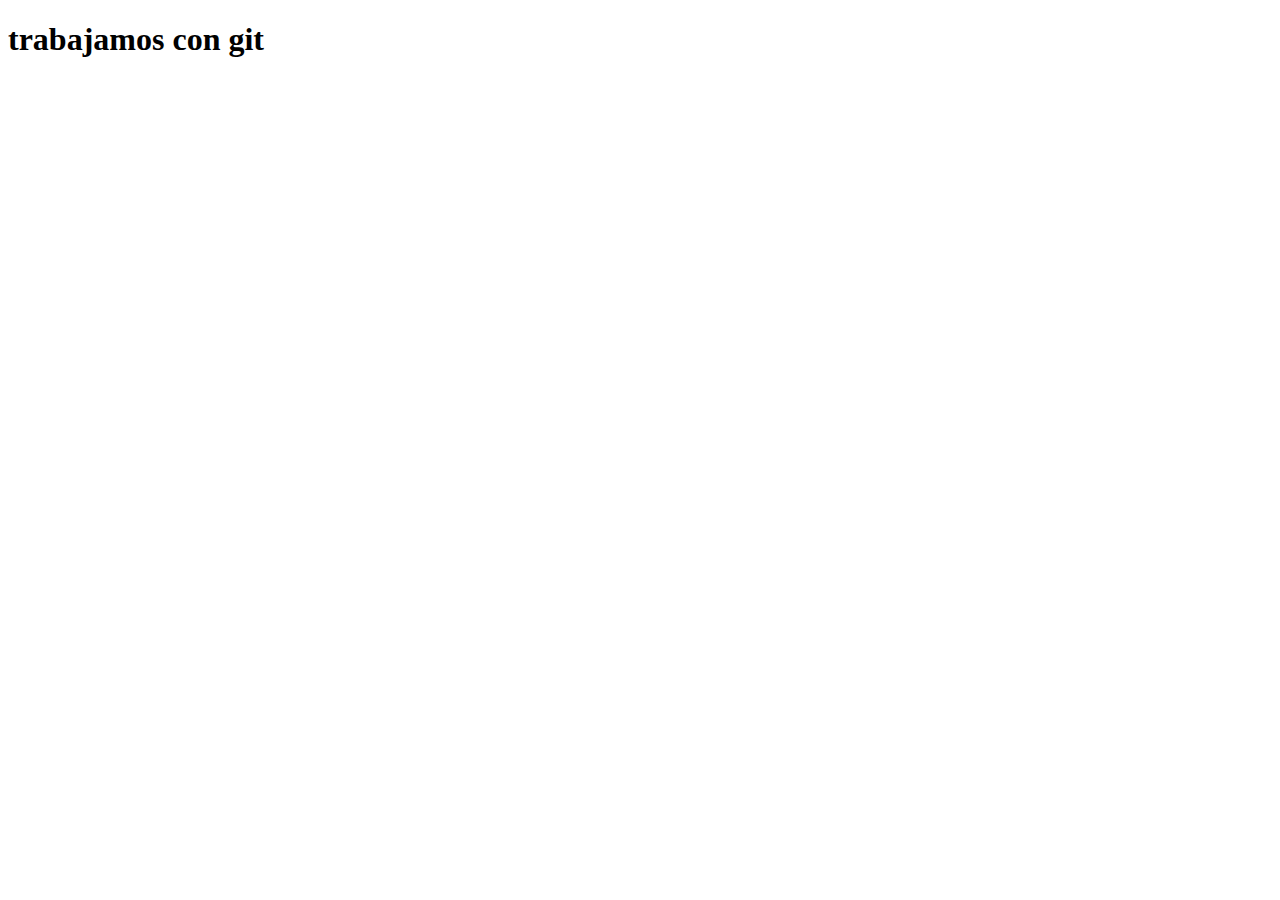
==== index.html @ 7763dc71 "creamos index" ====
<!DOCTYPE html>
<html lang="en">
<head>
    <meta charset="UTF-8">
    <meta http-equiv="X-UA-Compatible" content="IE=edge">
    <meta name="viewport" content="width=device-width, initial-scale=1.0">
    <title>git</title>
</head>
<body>
    <h1>trabajamos con git</h1>
</body>
</html>
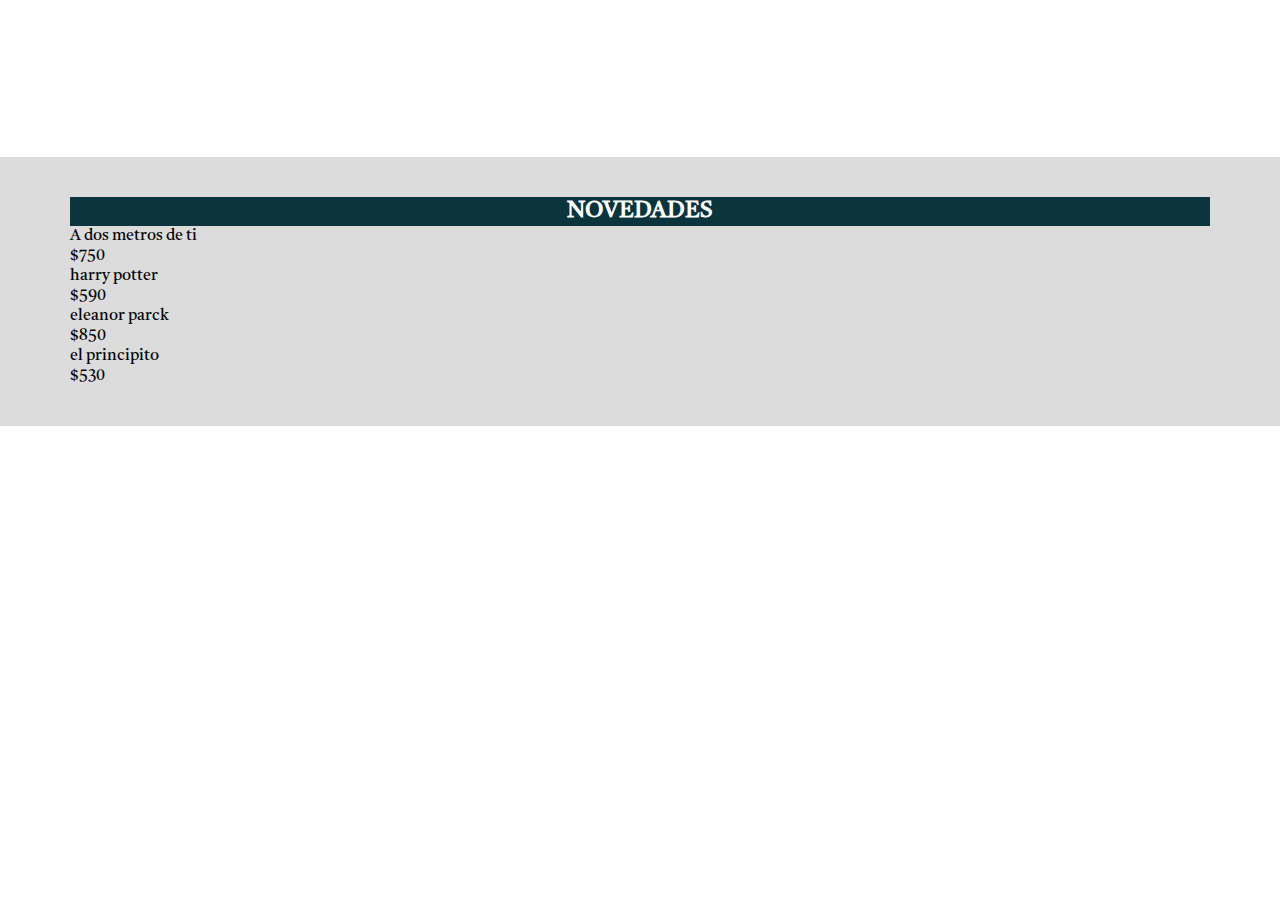
==== commit ac500c8c: "agregue arch de afuera" ====
--- a/index.html
+++ b/index.html
@@ -4,9 +4,41 @@
     <meta charset="UTF-8">
     <meta http-equiv="X-UA-Compatible" content="IE=edge">
     <meta name="viewport" content="width=device-width, initial-scale=1.0">
-    <title>git</title>
+    <title>Document</title>
+    <link rel="stylesheet" href="estilo.css">
 </head>
 <body>
-    <h1>trabajamos con git</h1>
+    <main>
+  <!-- novedades -->
+        <section>
+            <h4 class="main__setion"><a href="#">NOVEDADES</a>
+            </h4>
+
+            <div>
+                <a href="./portadas/adosmetrosdeti.jpg"></a>
+                <p>A dos metros de ti</p>
+                <p>$750</p>
+            </div>
+
+            <div>
+                <a href="./portadas/harrypotter.jpg"></a>
+                <p>harry potter</p>
+                <p>$590</p>
+            </div>
+
+            <div>
+                <a href="./portadas/elenor&parck.jpg"></a>
+                <p>eleanor parck</p>
+                <p>$850</p>
+            </div>
+
+            <div>
+                <a href="./portadas/elprincipito.jpg"></a>
+                <p>el principito</p>
+                <p>$530</p>
+            </div>
+
+        </section>
+    </main>
 </body>
 </html>--- a/estilo.css
+++ b/estilo.css
@@ -0,0 +1,24 @@
+
+@import url('https://fonts.googleapis.com/css2?family=Tiro+Gurmukhi:ital@0;1&display=swap');
+
+*{
+    margin: 0;
+    padding: 0;
+    box-sizing: border-box;
+    font-family: 'Tiro Gurmukhi', serif;
+    text-decoration: none;
+}
+main {
+    background-color: gainsboro;
+    padding: 40px 70px;
+    margin-top: 157px;
+}
+
+.main__setion a {
+    background-color: #0c343d;
+    display: block;
+    font-size: 23px;
+    color: white;
+    text-align: center;
+}
+
